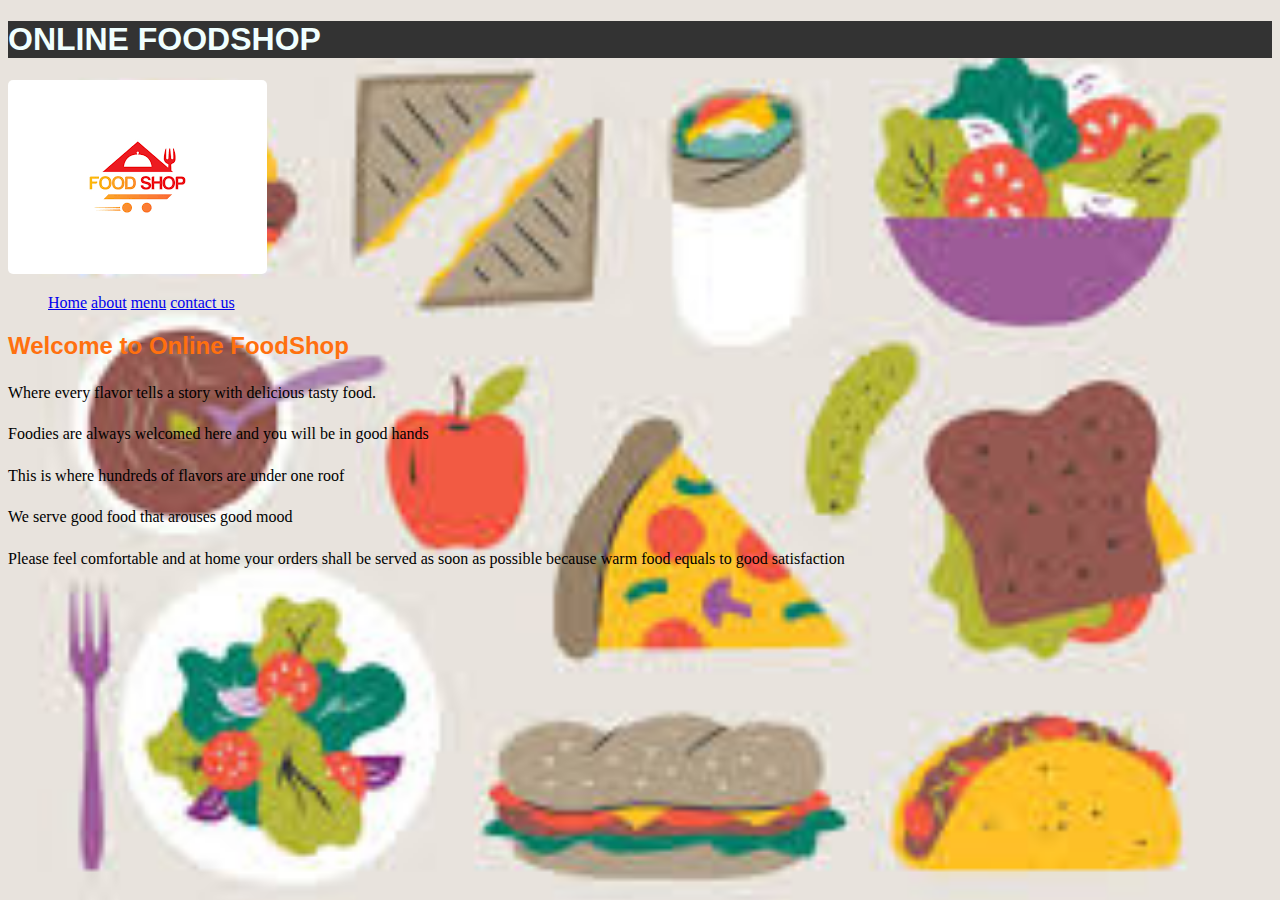
==== HTML ASSIGNMENT/index.html @ 2a849fe3 "Add files via upload" ====
<!DOCTYPE html>
<html lang="en">
<head>
    <meta charset="UTF-8">
    <meta name="viewport" content="width=device-width, initial-scale=1.0">
    <title>ONLINE FOODSHOP</title>
    <link rel="stylesheet" href="../HTML ASSIGNMENT/styles.css/home.css">
</head>
<body>
    <header>
        <h1>ONLINE FOODSHOP</h1>
    </header>

    <nav>
       
        <div class = "logo">
            <img src="../HTML ASSIGNMENT/images/logo.png" alt ="Online FoodShop logo">
        </div>
        <ul>
            <a href="../HTML ASSIGNMENT/index.html">Home</a>
            <a href="../HTML ASSIGNMENT/pages/about.html">about</a>
            <a href="../HTML ASSIGNMENT/pages/menu.html">menu</a>
            <a href="../HTML ASSIGNMENT/pages/contact us.html">contact us</a>
           
        </ul>
        
    </nav>

    <section id ="Home">
    <div class="container">
        <h2>Welcome to Online FoodShop</h2>    
    </div>   
</section>
<p>Where every flavor tells a story with delicious tasty food.</p>
<P>Foodies are always welcomed here and you will be in good hands</P>
<p>This is where hundreds of flavors are under one roof</p>
<p>We serve good food that arouses good mood</p>
<p>Please feel comfortable and at home your orders shall be served as soon as possible because warm food equals to good satisfaction</p>
  
</body>
</html>
---- HTML ASSIGNMENT/styles.css/home.css ----
body {
    background-image: url(../images/iiiii.jpeg);
    background-size: cover;
    background-repeat: no-repeat;
}

body {
    font-family: 'Times New Roman', Times, serif;
}

h1, h2 {
    font-family: sans-serif;
}

header{
    background-color: #333;
    color: azure;
}

h2 {
    color: #ff700f;
}


.menu-item{
    background-color: #f8f8f8;
    border: 1px solid;
    padding: 20px;
    width: 200px;
    text-align: center;

}
.menu-item img {
    max-width: 100%;
    height: auto;
}

.menu {
    display: flex;
    justify-content: center;
    flex-wrap: wrap;
    gap: 25px;
    padding: 25px;
}

img {
    max-width: 100%;
    border-radius: 5px;
}

p {
    line-height: 1.6;
    text-align: justify;
}

.button {
    background-color: #ff6600;
    color: white;
    padding: 30px 30px;
    border: none;
    border-radius: 5px;
}
.price {
    font-weight: bold;
    color: #ff6600;
}
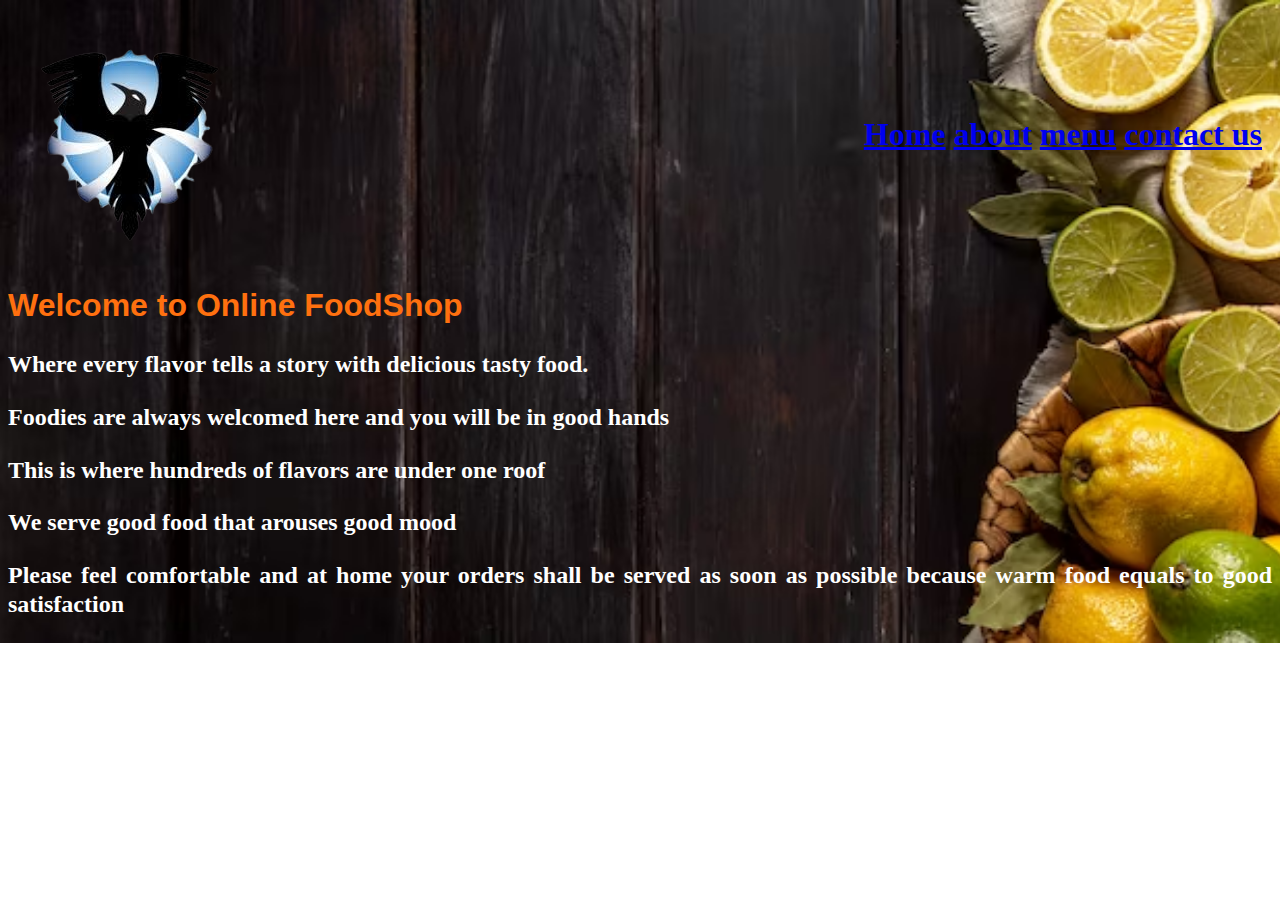
==== commit c833c153: "Add files via upload" ====
--- a/HTML ASSIGNMENT/index.html
+++ b/HTML ASSIGNMENT/index.html
@@ -5,17 +5,15 @@
     <meta name="viewport" content="width=device-width, initial-scale=1.0">
     <title>ONLINE FOODSHOP</title>
     <link rel="stylesheet" href="../HTML ASSIGNMENT/styles.css/home.css">
+    <link rel="stylesheet" href="../HTML ASSIGNMENT/styles.css/about.css">
 </head>
 <body>
     <header>
-        <h1>ONLINE FOODSHOP</h1>
-    </header>
-
-    <nav>
-       
         <div class = "logo">
-            <img src="../HTML ASSIGNMENT/images/logo.png" alt ="Online FoodShop logo">
+            <img src="../HTML ASSIGNMENT/images/rav-removebg-preview.png" alt ="Online FoodShop logo">
         </div>
+        
+    <nav> 
         <ul>
             <a href="../HTML ASSIGNMENT/index.html">Home</a>
             <a href="../HTML ASSIGNMENT/pages/about.html">about</a>
@@ -25,7 +23,7 @@
         </ul>
         
     </nav>
-
+    </header>
     <section id ="Home">
     <div class="container">
         <h2>Welcome to Online FoodShop</h2>    
--- a/HTML ASSIGNMENT/styles.css/home.css
+++ b/HTML ASSIGNMENT/styles.css/home.css
@@ -1,35 +1,45 @@
 body {
-    background-image: url(../images/iiiii.jpeg);
+    background-image: url(../images/fruit\ bg.avif);
     background-size: cover;
     background-repeat: no-repeat;
 }
 
 body {
     font-family: 'Times New Roman', Times, serif;
+    font-size: large;
+    font-weight: bold;
+    color: white;
 }
 
 h1, h2 {
     font-family: sans-serif;
+    font-size: large;
 }
 
 header{
-    background-color: #333;
-    color: azure;
+    font-size: xx-large;
+    background-color: solid;
+    color: #ff700f;
+    display: flex;
+    justify-content: space-between;
+    align-items: center;
+    padding: 10px 10px;    
 }
 
 h2 {
     color: #ff700f;
+    font-size: xx-large;
 }
 
-
 .menu-item{
-    background-color: #f8f8f8;
+    background-color: #615d5d;
     border: 1px solid;
     padding: 20px;
     width: 200px;
     text-align: center;
+    font-size: larger;
+}
 
-}
 .menu-item img {
     max-width: 100%;
     height: auto;
@@ -40,7 +50,13 @@
     justify-content: center;
     flex-wrap: wrap;
     gap: 25px;
-    padding: 25px;
+    padding: 25px;   
+}
+
+h1 {
+    color: #ff700f;
+    text-align: center;
+    font-size: xx-large;
 }
 
 img {
@@ -49,13 +65,13 @@
 }
 
 p {
-    line-height: 1.6;
+    line-height: 1.2;
     text-align: justify;
 }
 
 .button {
     background-color: #ff6600;
-    color: white;
+    color: #ff700f;
     padding: 30px 30px;
     border: none;
     border-radius: 5px;
@@ -63,4 +79,6 @@
 .price {
     font-weight: bold;
     color: #ff6600;
-}+}
+
+
--- a/HTML ASSIGNMENT/styles.css/about.css
+++ b/HTML ASSIGNMENT/styles.css/about.css
@@ -0,0 +1,14 @@
+body {
+    background-image: url(../images/fruit\ bg.avif);
+    background-repeat: no-repeat;
+    background-size: cover;
+    font-family: 'Times New Roman', Times, serif;
+    font-size: x-large;
+    font-weight: bold;
+    color: white;
+}
+
+h1 {
+    color: #ff700f;
+}
+
